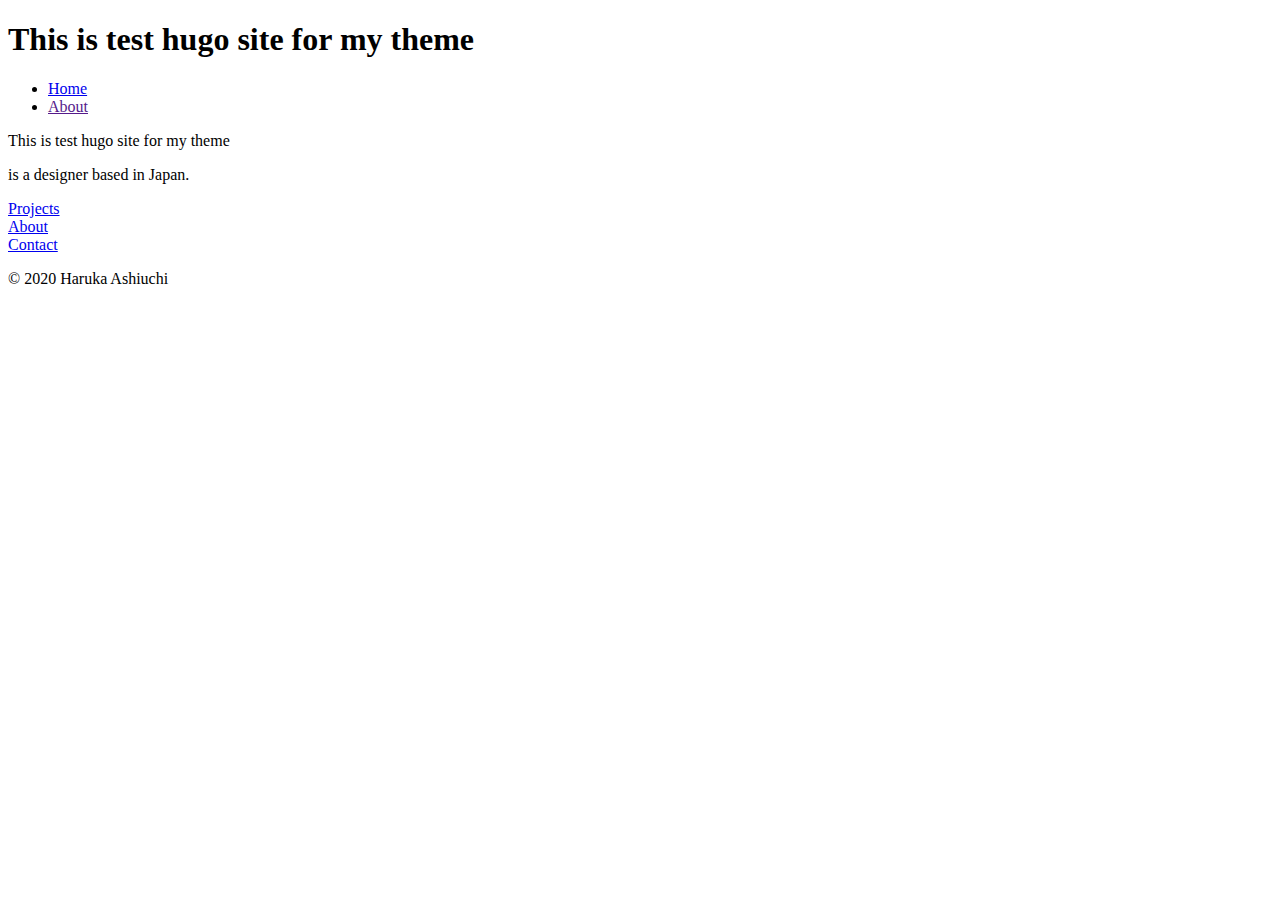
==== public/categories/index.html @ c64cc2de "update theme" ====
<!DOCTYPE html>
<html prefix="og:http://ogp.me/ns# fb: http://ogp.me/ns/fb#"><head>
<meta charset="utf-8">
<meta name="viewport" content="width=device-width,initial-scale=1.0">
<title>
    This is test hugo site for my theme
</title>
<meta name="description" content="The website is Portfolio of Haruka Ashiuchi, a designer based in Japan.">
<link rel="canonical" href="https://harukaashiuchi.me/categories/">
<link rel="stylesheet" href="">
<link rel="shortcut icon" href="" type="image/x-icon">
</head><body>
        <div id="wrapper"><header>
    <div class="head__inner">
        <h1>This is test hugo site for my theme</h1>
        <nav class="navbar">
            <ul>
                <li class="nav-item"><a href="/">Home</a></li>
                <li class="nav-item"><a href="">About</a></li>
            </ul>
        </nav>
    </div>
</header><div id="content">

    

            </div><footer>
    <div class="foot__inner">
        <div class="in-content">
            <div class="textContainer">
                <p class="logo">This is test hugo site for my theme</p>
                <p class="caption">is a designer based in Japan.</p>
            </div>
            <div class="linkContainer">
                <li><a href="#">Projects</a></li>
                <li><a href="#">About</a></li>
                <li><a href="#">Contact</a></li>
            </div>
        </div>
        <div class="out-content">
            <p class="copyright"><span>&copy;</span> 2020 Haruka Ashiuchi</p>
        </div>
        
    </div>
</footer></div>
    </body>
</html>
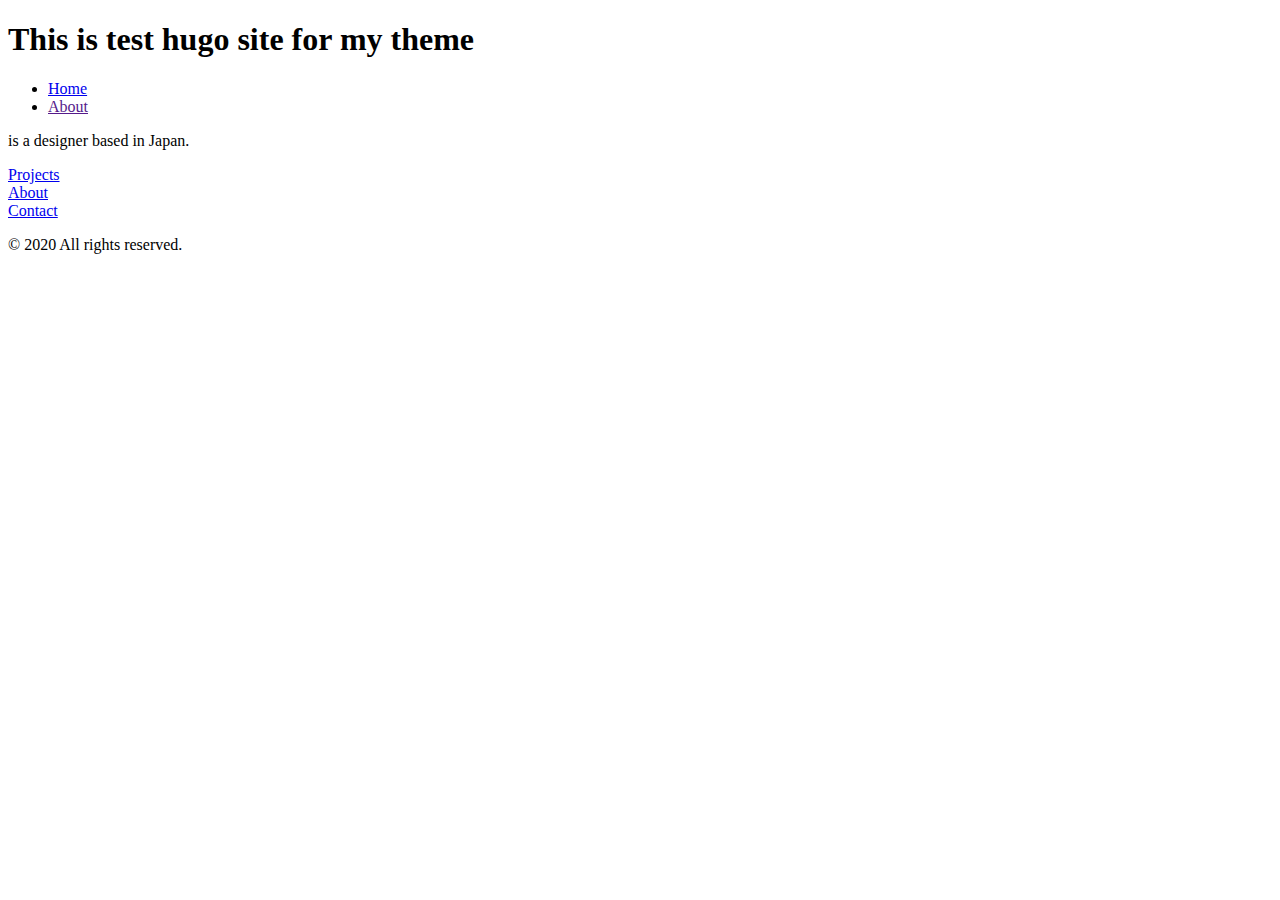
==== commit 3c893372: "update" ====
--- a/public/categories/index.html
+++ b/public/categories/index.html
@@ -7,12 +7,14 @@
 </title>
 <meta name="description" content="The website is Portfolio of Haruka Ashiuchi, a designer based in Japan.">
 <link rel="canonical" href="https://harukaashiuchi.me/categories/">
-<link rel="stylesheet" href="">
+
+
+<link rel="stylesheet" href="https://harukaashiuchi.me/style.css">
 <link rel="shortcut icon" href="" type="image/x-icon">
 </head><body>
         <div id="wrapper"><header>
     <div class="head__inner">
-        <h1>This is test hugo site for my theme</h1>
+        <h1 class="sitTitle">This is test hugo site for my theme</h1>
         <nav class="navbar">
             <ul>
                 <li class="nav-item"><a href="/">Home</a></li>
@@ -28,7 +30,7 @@
     <div class="foot__inner">
         <div class="in-content">
             <div class="textContainer">
-                <p class="logo">This is test hugo site for my theme</p>
+                <p class="logo"></p>
                 <p class="caption">is a designer based in Japan.</p>
             </div>
             <div class="linkContainer">
@@ -38,9 +40,8 @@
             </div>
         </div>
         <div class="out-content">
-            <p class="copyright"><span>&copy;</span> 2020 Haruka Ashiuchi</p>
+            <p class="copyright"><span>&copy;</span> 2020  All rights reserved.</p>
         </div>
-        
     </div>
 </footer></div>
     </body>
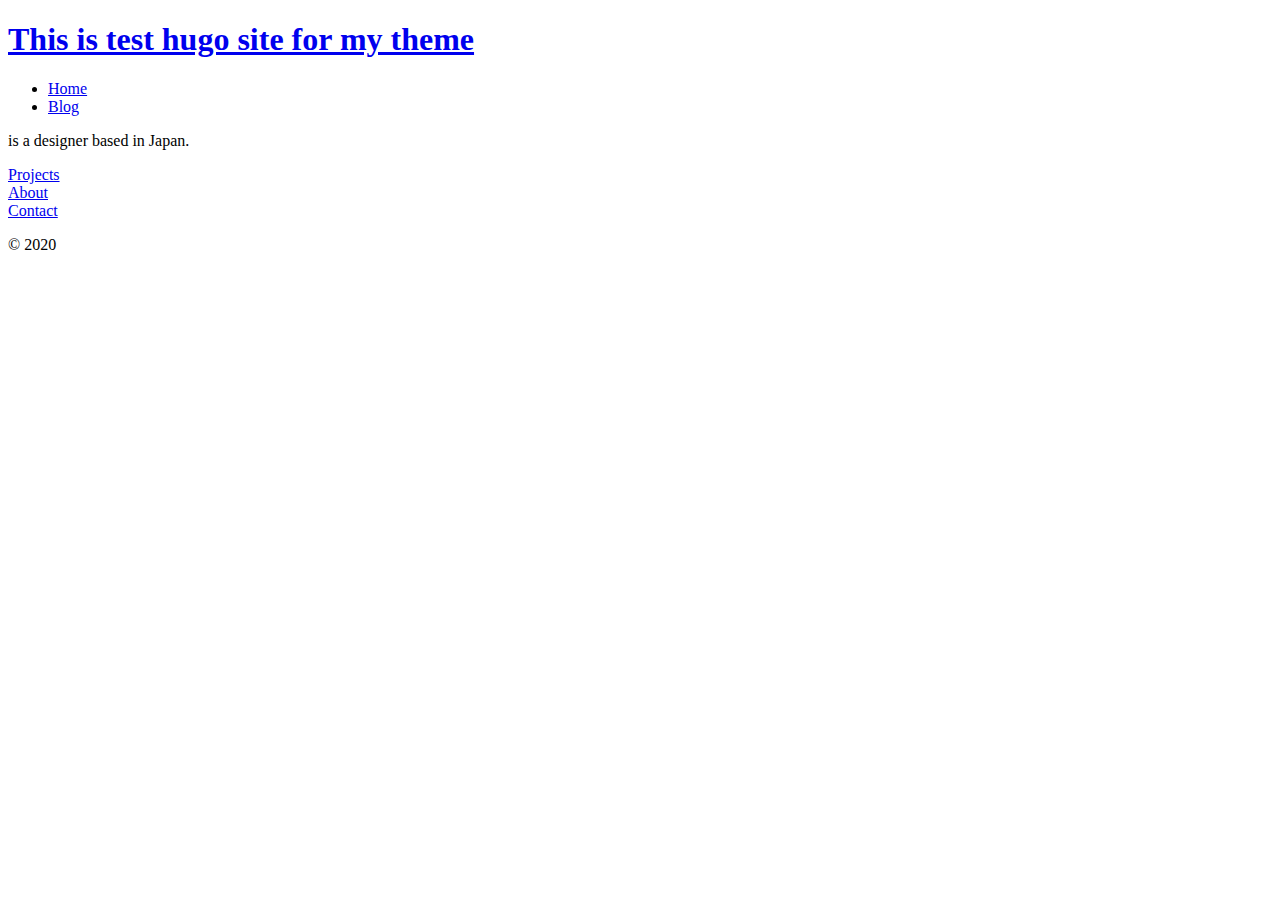
==== commit 1e450b4c: "copyright" ====
--- a/public/categories/index.html
+++ b/public/categories/index.html
@@ -1,48 +1,64 @@
 <!DOCTYPE html>
 <html prefix="og:http://ogp.me/ns# fb: http://ogp.me/ns/fb#"><head>
-<meta charset="utf-8">
-<meta name="viewport" content="width=device-width,initial-scale=1.0">
-<title>
-    This is test hugo site for my theme
-</title>
-<meta name="description" content="The website is Portfolio of Haruka Ashiuchi, a designer based in Japan.">
-<link rel="canonical" href="https://harukaashiuchi.me/categories/">
-
-
-<link rel="stylesheet" href="https://harukaashiuchi.me/style.css">
-<link rel="shortcut icon" href="" type="image/x-icon">
-</head><body>
-        <div id="wrapper"><header>
+  <meta charset="utf-8" />
+  <meta name="viewport" content="width=device-width,initial-scale=1.0" />
+  <title>Categories | This is test hugo site for my theme</title>
+  <meta
+    name="description" content="" />
+  <link rel="canonical" href="https://harukaashiuchi.me/categories/" />
+   
+  
+  <link rel="stylesheet" href="https://harukaashiuchi.me/style.css" />
+  <link rel="shortcut icon" href="" type="image/x-icon" />
+</head>
+<body>
+        <div id="wrapper">
+          <div id="l-content"><header>
     <div class="head__inner">
-        <h1 class="sitTitle">This is test hugo site for my theme</h1>
+        <h1><a href="/" class="siteTitle-link">This is test hugo site for my theme</a></h1>
         <nav class="navbar">
-            <ul>
-                <li class="nav-item"><a href="/">Home</a></li>
-                <li class="nav-item"><a href="">About</a></li>
+            <ul class="nav-list">
+                
+                
+                    
+                    
+                    
+                        
+                
+                <li class="list-item"><a href="/">Home</a></li>
+                
+                    
+                    
+                    
+                        
+                
+                <li class="list-item"><a href="/posts">Blog</a></li>
+                
             </ul>
         </nav>
     </div>
-</header><div id="content">
-
-    
-
+</header><div id="l-content__inner">  
             </div><footer>
-    <div class="foot__inner">
-        <div class="in-content">
-            <div class="textContainer">
-                <p class="logo"></p>
-                <p class="caption">is a designer based in Japan.</p>
-            </div>
-            <div class="linkContainer">
-                <li><a href="#">Projects</a></li>
-                <li><a href="#">About</a></li>
-                <li><a href="#">Contact</a></li>
-            </div>
+  <div class="foot__inner">
+    <div class="in-content">
+      <div class="textContainer">
+        <p class="logo"></p>
+        <p class="caption">is a designer based in Japan.</p>
+      </div>
+      <div class="linkContainer">
+        <li><a href="#">Projects</a></li>
+        <li><a href="#">About</a></li>
+        <li><a href="#">Contact</a></li>
+      </div>
+    </div>
+    <div class="out-content">
+      <p class="copyright">
+        <span>&copy;</span> 2020 
+      </p>
+    </div>
+  </div>
+</footer>
+</div>
         </div>
-        <div class="out-content">
-            <p class="copyright"><span>&copy;</span> 2020  All rights reserved.</p>
-        </div>
-    </div>
-</footer></div>
     </body>
 </html>
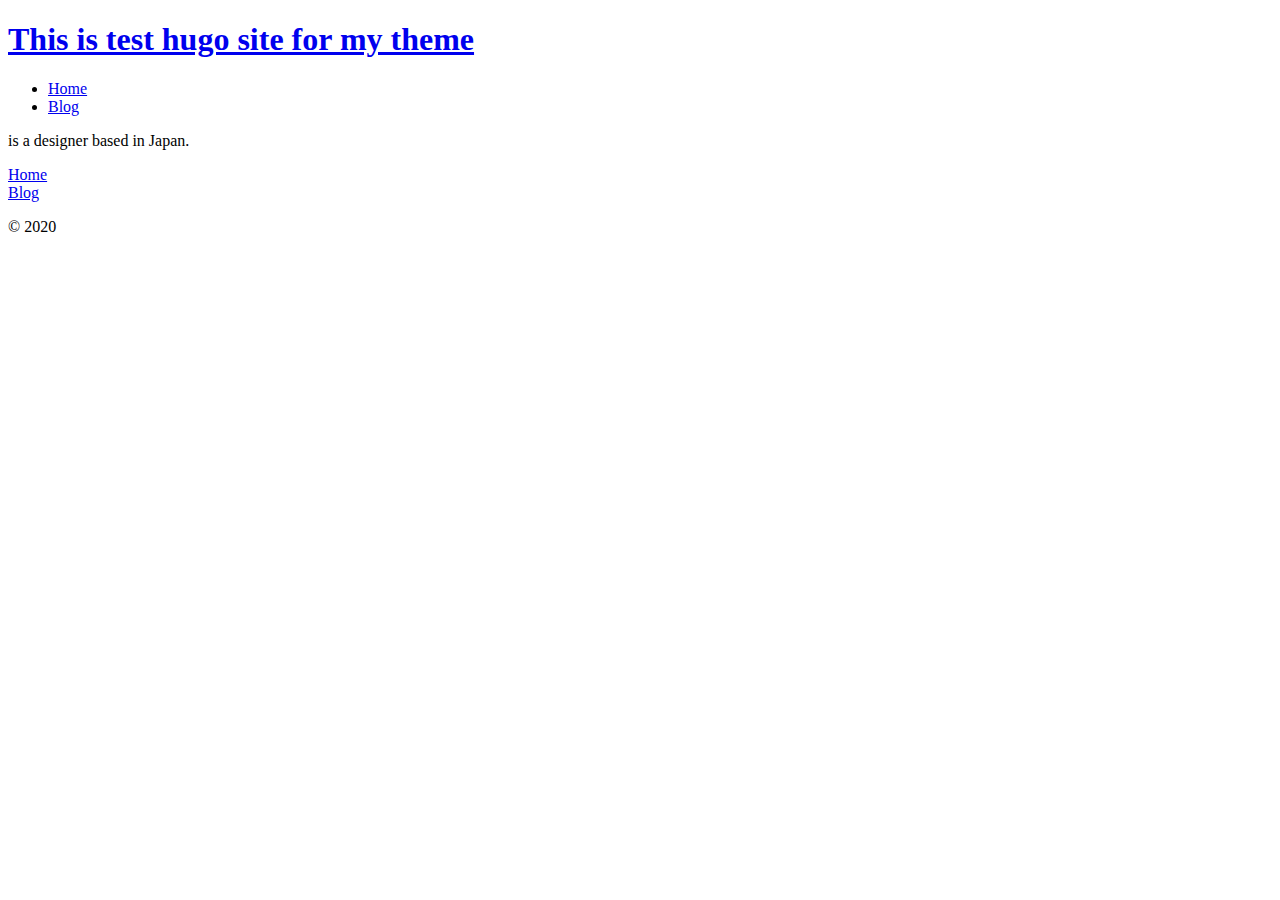
==== commit b4ffb2a1: "republish" ====
--- a/public/categories/index.html
+++ b/public/categories/index.html
@@ -46,9 +46,22 @@
         <p class="caption">is a designer based in Japan.</p>
       </div>
       <div class="linkContainer">
-        <li><a href="#">Projects</a></li>
-        <li><a href="#">About</a></li>
-        <li><a href="#">Contact</a></li>
+        
+        
+            
+            
+            
+                
+        
+        <li class="list-item"><a href="/">Home</a></li>
+        
+            
+            
+            
+                
+        
+        <li class="list-item"><a href="/posts">Blog</a></li>
+        
       </div>
     </div>
     <div class="out-content">
